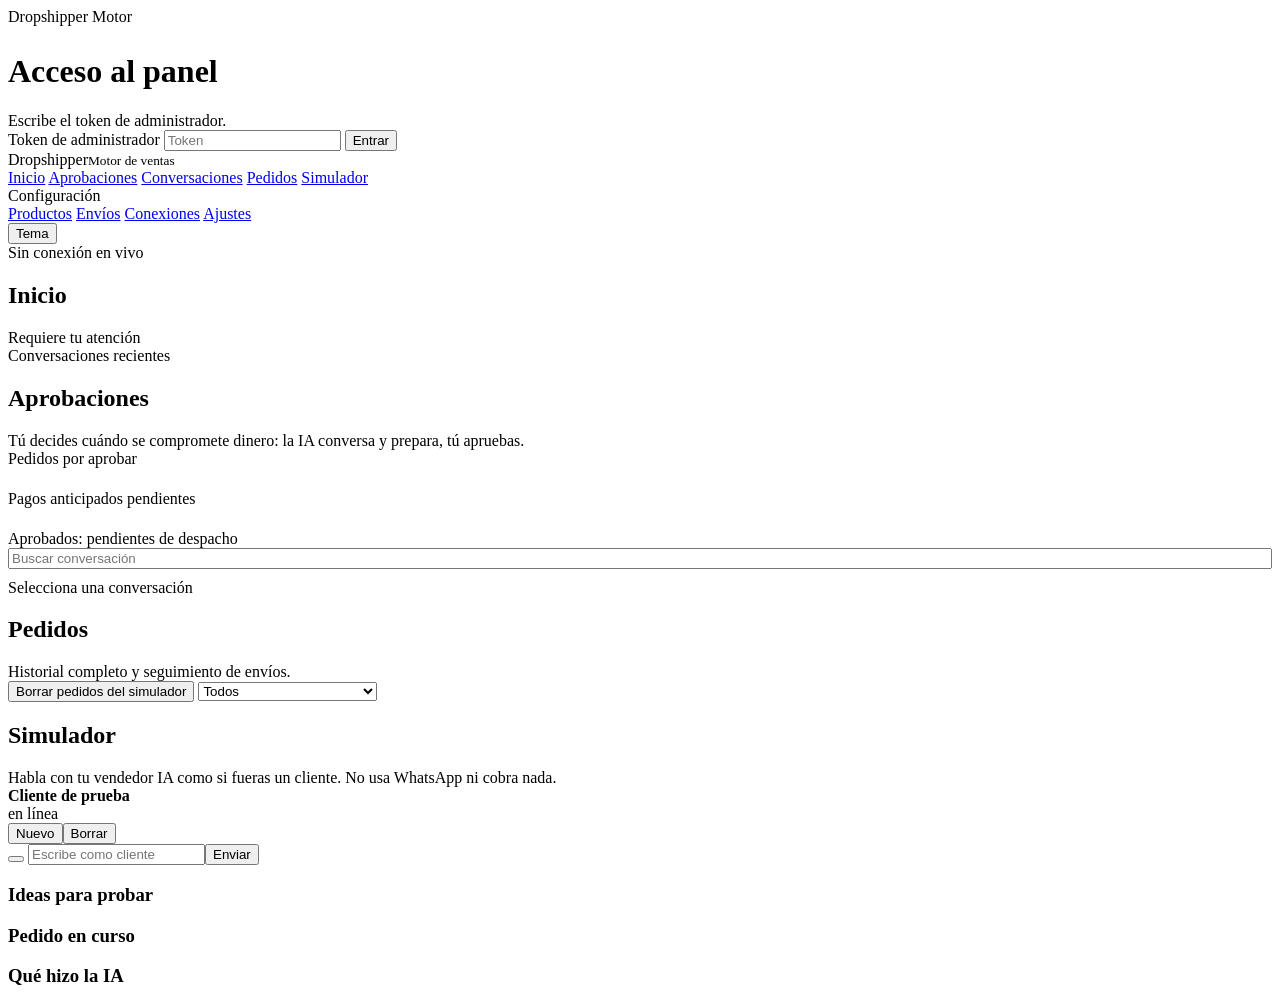
==== motor/internal/api/web/index.html @ 0746e471 "feat(motor): borrar pedidos de prueba desde el panel (uno a uno o todos los del simulador)" ====
<!doctype html>
<html lang="es">
<head>
  <meta charset="utf-8">
  <meta name="viewport" content="width=device-width, initial-scale=1">
  <meta name="theme-color" content="#121a2c">
  <title>Dropshipper · Motor</title>
  <link rel="manifest" href="/manifest.webmanifest">
  <link rel="icon" href="/icon.svg" type="image/svg+xml">
  <script src="/theme.js"></script>
  <link rel="stylesheet" href="/styles.css">
</head>
<body>

<!-- Acceso -->
<div id="login" class="login hidden">
  <form id="loginForm" class="card login-card" autocomplete="off">
    <div class="brand" style="color:var(--text);padding:0 0 6px"><span class="logo"><i data-ic="box"></i></span><span>Dropshipper Motor</span></div>
    <h1>Acceso al panel</h1>
    <p id="loginHelp" class="muted small" style="margin:0">Escribe el token de administrador.</p>
    <label class="field" id="loginTokenRow"><span>Token de administrador</span>
      <input id="tokenInput" name="panel_admin_access" type="password" placeholder="Token" autocomplete="off" data-lpignore="true" data-1p-ignore data-form-type="other">
    </label>
    <button class="btn primary" type="submit">Entrar</button>
    <div id="loginError" class="error"></div>
  </form>
</div>

<!-- Aplicación -->
<div id="app" class="layout hidden">
  <aside class="sidebar">
    <div class="brand"><span class="logo"><i data-ic="box"></i></span><div>Dropshipper<small>Motor de ventas</small></div></div>
    <nav id="nav">
      <a href="#inicio" data-view="inicio"><i data-ic="home"></i><span>Inicio</span></a>
      <a href="#aprobaciones" data-view="aprobaciones"><i data-ic="check-circle"></i><span>Aprobaciones</span><span class="badge" id="badgeAprob"></span></a>
      <a href="#chats" data-view="chats"><i data-ic="message"></i><span>Conversaciones</span><span class="badge" id="badgeChats"></span></a>
      <a href="#pedidos" data-view="pedidos"><i data-ic="package"></i><span>Pedidos</span></a>
      <a href="#simulador" data-view="simulador"><i data-ic="flask"></i><span>Simulador</span></a>
      <div class="nav-group">Configuración</div>
      <a href="#productos" data-view="productos"><i data-ic="tag"></i><span>Productos</span></a>
      <a href="#envios" data-view="envios"><i data-ic="truck"></i><span>Envíos</span></a>
      <a href="#conexiones" data-view="conexiones"><i data-ic="plug"></i><span>Conexiones</span><span class="badge" id="badgeConn" style="background:var(--warn)"></span></a>
      <a href="#ajustes" data-view="ajustes"><i data-ic="sliders"></i><span>Ajustes</span></a>
    </nav>
    <button class="theme-toggle" id="themeToggle" type="button" title="Cambiar tema"><span id="themeIcon"></span><span id="themeLabel">Tema</span></button>
    <div class="sidebar-foot" id="liveDot"><i></i><span id="liveText">Sin conexión en vivo</span></div>
  </aside>

  <main id="main">
    <section id="view-inicio" class="view">
      <div class="view-head"><div><h2>Inicio</h2><div class="sub" id="today"></div></div></div>
      <div id="setupBox"></div>
      <div id="kpis" class="kpis"></div>
      <div class="grid2" style="margin-top:18px">
        <div><div class="section-title">Requiere tu atención</div><div id="alertList" class="card list"></div></div>
        <div><div class="section-title">Conversaciones recientes</div><div id="recentChats" class="card list"></div></div>
      </div>
    </section>

    <section id="view-aprobaciones" class="view">
      <div class="view-head"><div><h2>Aprobaciones</h2><div class="sub">Tú decides cuándo se compromete dinero: la IA conversa y prepara, tú apruebas.</div></div></div>
      <div class="section-title">Pedidos por aprobar</div>
      <div id="approvalCards" class="cards"></div>
      <div class="section-title" style="margin-top:22px">Pagos anticipados pendientes</div>
      <div id="paymentCards" class="cards"></div>
      <div class="section-title" style="margin-top:22px">Aprobados: pendientes de despacho</div>
      <div id="dispatchCards" class="cards"></div>
    </section>

    <section id="view-chats" class="view">
      <div class="chat-layout">
        <div class="card chat-list">
          <input id="chatSearch" type="search" placeholder="Buscar conversación" style="width:100%;margin-bottom:10px">
          <div id="contactList" class="list"></div>
        </div>
        <div class="card chat-pane" id="chatPane"><div class="empty">Selecciona una conversación</div></div>
      </div>
    </section>

    <section id="view-pedidos" class="view">
      <div class="view-head"><div><h2>Pedidos</h2><div class="sub">Historial completo y seguimiento de envíos.</div></div>
        <span class="spacer"></span>
        <button class="btn small" id="orderCleanSim" title="Borra los pedidos que salieron del Simulador">Borrar pedidos del simulador</button>
        <select id="orderFilter">
          <option value="">Todos</option><option value="borrador">Borrador</option><option value="esperando_pago">Esperando pago</option>
          <option value="por_aprobar">Por aprobar</option><option value="aprobado">Aprobado</option><option value="en_dropi">En Dropi</option>
          <option value="en_transito,entregado,novedad,devuelto">Enviados y entregados</option><option value="rechazado,cancelado">Rechazados o cancelados</option>
        </select>
      </div>
      <div class="card table-wrap"><table class="table" id="orderTable"></table></div>
    </section>

    <section id="view-simulador" class="view">
      <div class="view-head"><div><h2>Simulador</h2><div class="sub">Habla con tu vendedor IA como si fueras un cliente. No usa WhatsApp ni cobra nada.</div></div></div>
      <div class="sim-layout">
        <div class="phone">
          <div class="phone-head"><div><b id="simTitle">Cliente de prueba</b><div class="small muted" id="simStatus">en línea</div></div>
            <div class="row gap"><button class="btn small" id="simNew" type="button">Nuevo</button><button class="btn small" id="simReset" type="button">Borrar</button></div></div>
          <div class="phone-body" id="simBody"></div>
          <form class="phone-input" id="simForm"><button class="btn icon" type="button" id="simPhoto" title="Enviar foto de comprobante"><i data-ic="image"></i></button>
            <input id="simText" placeholder="Escribe como cliente" autocomplete="off"><button class="btn primary" type="submit">Enviar</button></form>
        </div>
        <div class="card sim-side">
          <h3>Ideas para probar</h3><div class="chips" id="simIdeas"></div>
          <h3>Pedido en curso</h3><div id="simOrder"></div>
          <h3>Qué hizo la IA</h3><div class="audit" id="simAudit"></div>
        </div>
      </div>
    </section>

    <section id="view-productos" class="view"><div id="productos"></div></section>
    <section id="view-envios" class="view"><div id="envios"></div></section>
    <section id="view-conexiones" class="view"><div id="conexiones"></div></section>
    <section id="view-ajustes" class="view"><div id="ajustes"></div></section>
  </main>
</div>

<div id="modal" class="modal hidden"><div id="modalBox" class="card modal-box"></div></div>
<div id="toast" class="toast hidden"></div>

<script src="/app.js"></script>
<script src="/views.js"></script>
<script src="/productos.js"></script>
<script src="/conexiones.js"></script>
<script src="/envios.js"></script>
<script src="/ajustes.js"></script>
<script src="/boot.js"></script>
</body>
</html>
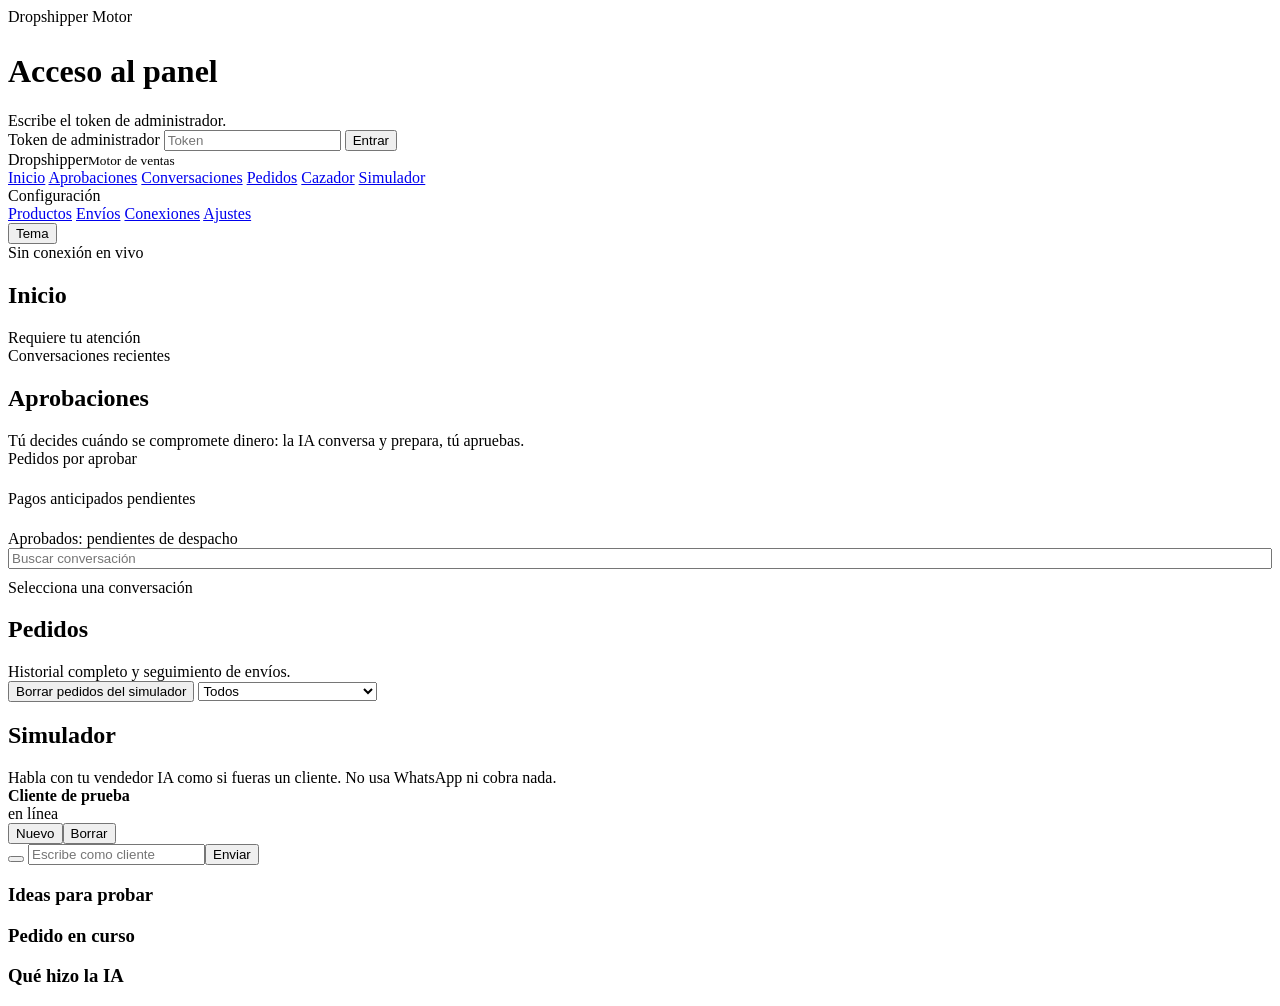
==== commit 7391fc29: "feat(motor): pestana Cazador para evaluar productos candidatos (DropKiller gratis + Dropi) con vered" ====
--- a/motor/internal/api/web/index.html
+++ b/motor/internal/api/web/index.html
@@ -35,6 +35,7 @@
       <a href="#aprobaciones" data-view="aprobaciones"><i data-ic="check-circle"></i><span>Aprobaciones</span><span class="badge" id="badgeAprob"></span></a>
       <a href="#chats" data-view="chats"><i data-ic="message"></i><span>Conversaciones</span><span class="badge" id="badgeChats"></span></a>
       <a href="#pedidos" data-view="pedidos"><i data-ic="package"></i><span>Pedidos</span></a>
+      <a href="#cazador" data-view="cazador"><i data-ic="search"></i><span>Cazador</span></a>
       <a href="#simulador" data-view="simulador"><i data-ic="flask"></i><span>Simulador</span></a>
       <div class="nav-group">Configuración</div>
       <a href="#productos" data-view="productos"><i data-ic="tag"></i><span>Productos</span></a>
@@ -109,6 +110,7 @@
     </section>
 
     <section id="view-productos" class="view"><div id="productos"></div></section>
+    <section id="view-cazador" class="view"><div id="cazador"></div></section>
     <section id="view-envios" class="view"><div id="envios"></div></section>
     <section id="view-conexiones" class="view"><div id="conexiones"></div></section>
     <section id="view-ajustes" class="view"><div id="ajustes"></div></section>
@@ -121,6 +123,7 @@
 <script src="/app.js"></script>
 <script src="/views.js"></script>
 <script src="/productos.js"></script>
+<script src="/cazador.js"></script>
 <script src="/conexiones.js"></script>
 <script src="/envios.js"></script>
 <script src="/ajustes.js"></script>
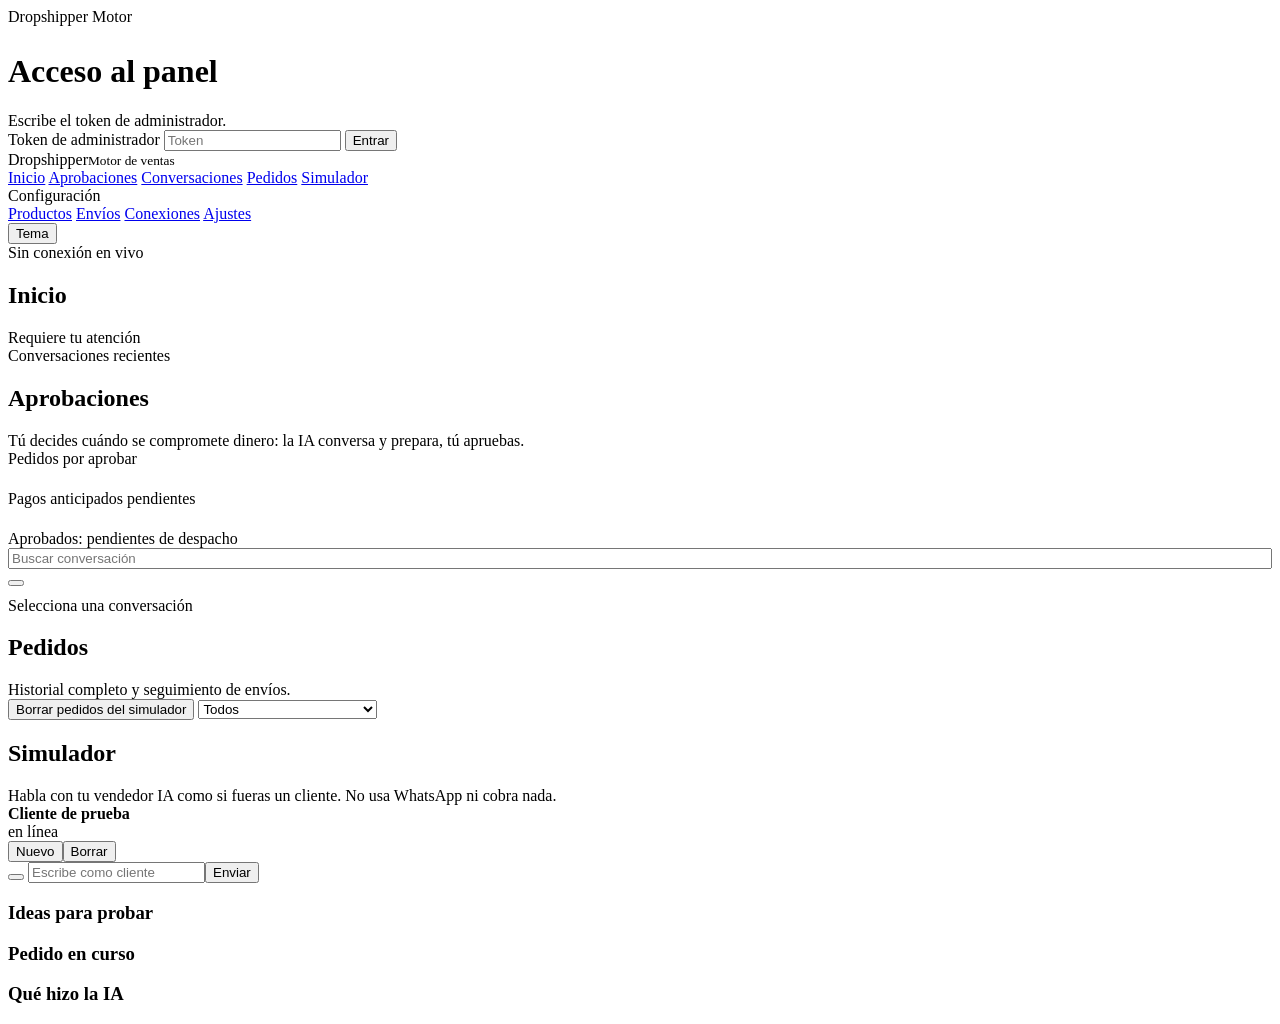
==== commit 604992c8: "feat(motor): archivar conversaciones en vez de borrarlas Columna archived en contacts (migracion aut" ====
--- a/motor/internal/api/web/index.html
+++ b/motor/internal/api/web/index.html
@@ -35,7 +35,6 @@
       <a href="#aprobaciones" data-view="aprobaciones"><i data-ic="check-circle"></i><span>Aprobaciones</span><span class="badge" id="badgeAprob"></span></a>
       <a href="#chats" data-view="chats"><i data-ic="message"></i><span>Conversaciones</span><span class="badge" id="badgeChats"></span></a>
       <a href="#pedidos" data-view="pedidos"><i data-ic="package"></i><span>Pedidos</span></a>
-      <a href="#cazador" data-view="cazador"><i data-ic="search"></i><span>Cazador</span></a>
       <a href="#simulador" data-view="simulador"><i data-ic="flask"></i><span>Simulador</span></a>
       <div class="nav-group">Configuración</div>
       <a href="#productos" data-view="productos"><i data-ic="tag"></i><span>Productos</span></a>
@@ -71,7 +70,10 @@
     <section id="view-chats" class="view">
       <div class="chat-layout">
         <div class="card chat-list">
-          <input id="chatSearch" type="search" placeholder="Buscar conversación" style="width:100%;margin-bottom:10px">
+          <div class="row gap" style="margin-bottom:10px">
+            <input id="chatSearch" type="search" placeholder="Buscar conversación" style="width:100%">
+            <button class="btn small" id="chatArchiveToggle" title="Ver conversaciones archivadas"></button>
+          </div>
           <div id="contactList" class="list"></div>
         </div>
         <div class="card chat-pane" id="chatPane"><div class="empty">Selecciona una conversación</div></div>
@@ -110,7 +112,6 @@
     </section>
 
     <section id="view-productos" class="view"><div id="productos"></div></section>
-    <section id="view-cazador" class="view"><div id="cazador"></div></section>
     <section id="view-envios" class="view"><div id="envios"></div></section>
     <section id="view-conexiones" class="view"><div id="conexiones"></div></section>
     <section id="view-ajustes" class="view"><div id="ajustes"></div></section>
@@ -123,7 +124,6 @@
 <script src="/app.js"></script>
 <script src="/views.js"></script>
 <script src="/productos.js"></script>
-<script src="/cazador.js"></script>
 <script src="/conexiones.js"></script>
 <script src="/envios.js"></script>
 <script src="/ajustes.js"></script>
